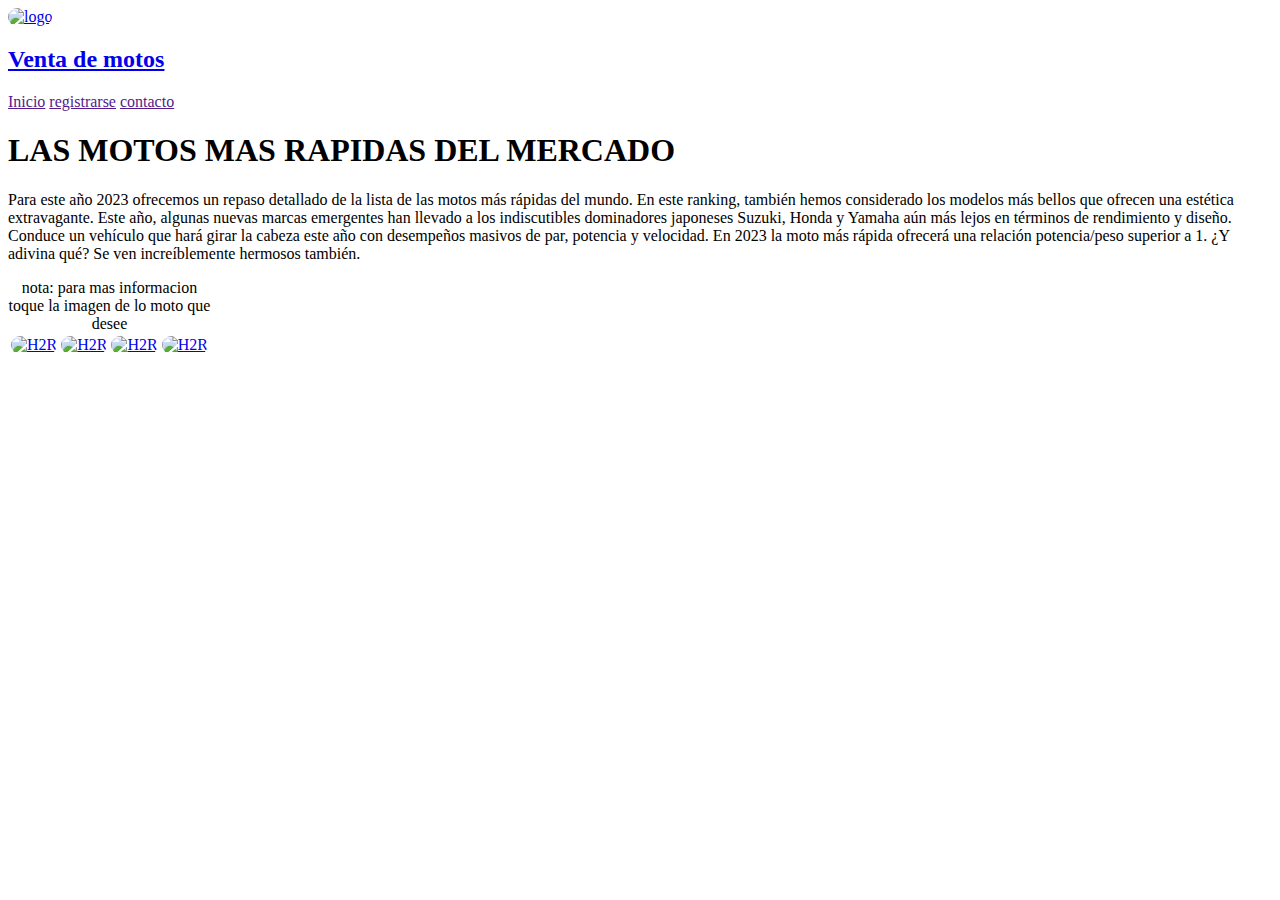
==== index.html @ d9421398 "subir index" ====
<!DOCTYPE html>
<html lang="en">

<head>
    <meta charset="UTF-8">
    <meta name="viewport" content="width=device-width, initial-scale=1.0">
    <title>MOTOCICLETAS</title>
    <link rel="stylesheet" href="css/stylehtml.css">
    <link href="https://fonts.googleapis.com/css2?family=Lato:wght@700&display=swap" rel="stylesheet">
</head>
<style>
    * {
        border-radius: 10px;
    }

    #container:hover {
        transform: scale(1.2);
        box-shadow: 0 0 10px (171, 171, 171);
        transition: all ease-in-out .8s;
    }
</style>

<body>
    <header>
        <a href="#" class="logo">
            <img src="/Multimedia/logo.png" alt="logo">
            <h2 class="venta-de-motos"> Venta de motos</h2>
        </a>
        <nav>
            <a href="" class="nav-link">Inicio</a>
            <a href="" class="nav-link">registrarse</a>
            <a href="" class="nav-link">contacto</a>
        </nav>
    </header>


    <div class="title">
        <h1>LAS MOTOS MAS RAPIDAS DEL MERCADO</h1>
        <p class="Text">Para este año 2023 ofrecemos un repaso detallado de la lista de las motos más rápidas del
            mundo. En este ranking, también hemos considerado los modelos más bellos que ofrecen una estética
            extravagante. Este año, algunas nuevas marcas emergentes han llevado a los indiscutibles dominadores
            japoneses Suzuki, Honda y Yamaha aún más lejos en términos de rendimiento y diseño.

            Conduce un vehículo que hará girar la cabeza este año con desempeños masivos de par, potencia y
            velocidad. En 2023 la moto más rápida ofrecerá una relación potencia/peso superior a 1. ¿Y adivina qué?
            Se ven increíblemente hermosos también.</p>
    </div>
    <div id="container">
        <table border="0">
            <caption>
                nota: para mas informacion toque la imagen de lo moto que desee
            </caption>
            <tbody>
                <tr>
                    <td>
                        <a href="/html/h2r.html">
                            <img src="/Multimedia/h2r.jpg" width="300px" height="200px" alt="H2R">
                        </a>
                    </td>
                    <td>
                        <a href="/html/SuperleggeraV4.html">
                            <img src="/Multimedia/ducati.jpg" width="300px" height="200px" alt="H2R">
                        </a>
                    </td>
                    <td>
                        <a href="/html/Aprilia.html">
                            <img src="/Multimedia/aprilia.jpg" width="300px" height="200px" alt="H2R">
                        </a>
                    </td>
                    <td>
                        <a href="/html/bmw.html">
                            <img src="/Multimedia/bmw.png" width="300px" height="200px" alt="H2R">
                        </a>
                    </td>
                </tr>
                <tr>
                    <!-- <td>
                            <a href="/html/h2r.html">
                                <img src="/Multimedia/bmw.png" 
                                width="300px"
                                height="200px"
                                alt="H2R">
                            </a>
                        </td>
                        <td>
                            <a href="/html/h2r.html">
                                <img src="/Multimedia/honda.jpg" 
                                width="300px"
                                height="200px"
                                alt="H2R">
                            </a>
                        </td>
                        <td>
                            <a href="/html/h2r.html">
                                <img src="/Multimedia/susuki.jpg" 
                                width="300px"
                                height="200px"
                                alt="H2R">
                            </a>
                        </td>
                        <td>
                            <a href="/html/h2r.html">
                                <img src="/Multimedia/r1.jpg" 
                                width="300px"
                                height="200px"
                                alt="H2R">
                            </a>
                        </td> -->
                </tr>
            </tbody>
        </table>
    </div>
</body>

</html>
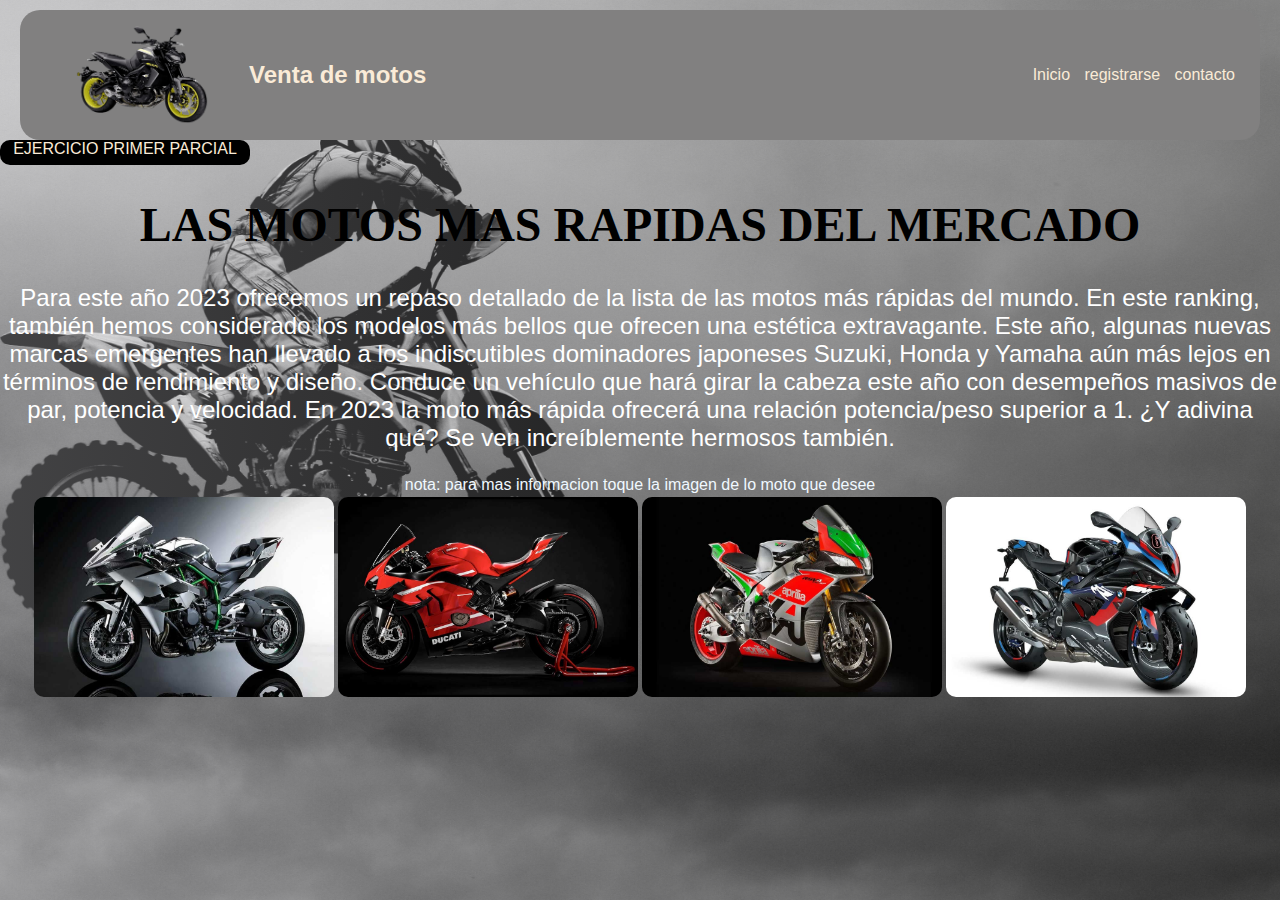
==== commit ea6fff64: "modificar index y crear carpeta" ====
--- a/index.html
+++ b/index.html
@@ -18,12 +18,23 @@
         box-shadow: 0 0 10px (171, 171, 171);
         transition: all ease-in-out .8s;
     }
+
+    .inedxs{
+        background-color: rgb(0, 0, 0);
+        height: 25px;
+        width: 250px;
+        text-align: center;
+        justify-content: space-evenly;
+
+    }
 </style>
 
 <body>
+    
+
     <header>
         <a href="#" class="logo">
-            <img src="/Multimedia/logo.png" alt="logo">
+            <img src="Multimedia/logo.png" alt="logo">
             <h2 class="venta-de-motos"> Venta de motos</h2>
         </a>
         <nav>
@@ -33,6 +44,10 @@
         </nav>
     </header>
 
+    <div class="inedxs">
+        <a href="primerparcial/primerparcial.html" >EJERCICIO PRIMER PARCIAL</a>
+    </div>
+    
 
     <div class="title">
         <h1>LAS MOTOS MAS RAPIDAS DEL MERCADO</h1>
@@ -53,59 +68,27 @@
             <tbody>
                 <tr>
                     <td>
-                        <a href="/html/h2r.html">
-                            <img src="/Multimedia/h2r.jpg" width="300px" height="200px" alt="H2R">
+                        <a href="html/h2r.html">
+                            <img src="Multimedia/h2r.jpg" width="300px" height="200px" alt="H2R">
                         </a>
                     </td>
                     <td>
-                        <a href="/html/SuperleggeraV4.html">
-                            <img src="/Multimedia/ducati.jpg" width="300px" height="200px" alt="H2R">
+                        <a href="html/SuperleggeraV4.html">
+                            <img src="Multimedia/ducati.jpg" width="300px" height="200px" alt="H2R">
                         </a>
                     </td>
                     <td>
-                        <a href="/html/Aprilia.html">
-                            <img src="/Multimedia/aprilia.jpg" width="300px" height="200px" alt="H2R">
+                        <a href="html/Aprilia.html">
+                            <img src="Multimedia/aprilia.jpg" width="300px" height="200px" alt="H2R">
                         </a>
                     </td>
                     <td>
-                        <a href="/html/bmw.html">
-                            <img src="/Multimedia/bmw.png" width="300px" height="200px" alt="H2R">
+                        <a href="html/bmw.html">
+                            <img src="Multimedia/bmw.png" width="300px" height="200px" alt="H2R">
                         </a>
                     </td>
                 </tr>
                 <tr>
-                    <!-- <td>
-                            <a href="/html/h2r.html">
-                                <img src="/Multimedia/bmw.png" 
-                                width="300px"
-                                height="200px"
-                                alt="H2R">
-                            </a>
-                        </td>
-                        <td>
-                            <a href="/html/h2r.html">
-                                <img src="/Multimedia/honda.jpg" 
-                                width="300px"
-                                height="200px"
-                                alt="H2R">
-                            </a>
-                        </td>
-                        <td>
-                            <a href="/html/h2r.html">
-                                <img src="/Multimedia/susuki.jpg" 
-                                width="300px"
-                                height="200px"
-                                alt="H2R">
-                            </a>
-                        </td>
-                        <td>
-                            <a href="/html/h2r.html">
-                                <img src="/Multimedia/r1.jpg" 
-                                width="300px"
-                                height="200px"
-                                alt="H2R">
-                            </a>
-                        </td> -->
                 </tr>
             </tbody>
         </table>
--- a/css/stylehtml.css
+++ b/css/stylehtml.css
@@ -0,0 +1,106 @@
+@import url('https://fonts.googleapis.com/css2?family=Lato:wght@700&display=swap');
+
+body {
+    margin: 0;
+    min-height: 100vh;
+    background-image: url(/Multimedia/fondo.jpg);
+    background-repeat: no-repeat;
+    background-position: center;
+    background-size: cover;
+    background-attachment: fixed;
+    font-family: 'Lucida Sans', 'Lucida Sans Regular', 'Lucida Grande', 'Lucida Sans Unicode', Geneva, Verdana, sans-serif;
+}
+
+body::before {
+    content: "";
+    width: 100%;
+    min-height: 100vh;
+    position: absolute;
+    top: 0;
+    left: 0;
+
+    background: linear-gradient(90deg, rgb(223, 223, 228), rgb(9, 9, 8));
+
+    opacity: 0.3;
+    z-index: -1;
+}
+a{
+    text-decoration: none;
+    color: antiquewhite;
+}
+
+nav a{
+    font-weight: 100;
+    padding-right: 10px;
+}
+
+
+header{
+    margin-left: 20px;
+    margin-right: 20px;
+    border-radius: 20px;
+    margin-top: 10px;
+    display: flex;
+    justify-content: space-between;
+    min-height: 100px;
+    background-color: rgb(129, 128, 128);
+    align-items: center;
+    padding: 15px;
+}
+
+.logo{
+    display: flex;
+    align-items: center;
+    margin-right: 20px;
+}
+
+.logo img{
+    height: 100px;
+}
+
+.title {
+    text-align: center;
+    color: rgb(0, 0, 0);
+    font-family: 'Lucida Sans', 'Lucida Sans Regular', 'Lucida Grande', 'Lucida Sans Unicode', Geneva, Verdana, sans-serifs;
+    font-size: 150%;
+}
+
+.Text {
+    color: rgb(255, 255, 255);
+    font-family: 'Franklin Gothic Medium', 'Arial Narrow', Arial, sans-serif;
+    font-size: 100%;
+    display: flex;
+}
+
+
+#container {
+    color: aliceblue;
+    
+} 
+
+table{
+    margin-left: auto;
+    margin-right: auto;
+} 
+
+
+ @media (min-width: 800px) and (max-width: 1200px){
+    header{
+        flex-direction: column;
+    }
+
+    nav {
+        padding: 10px 10px;
+    }
+    body{
+        background-image: url(/Multimedia/fondo.jpg);
+    }
+}
+@media (max-width: 799px){
+    body{
+        background-image: url(/Multimedia/fondo.jpg) ;
+        background-position: center;
+        background-size: cover;
+        background-repeat: no-repeat;
+    }
+} 